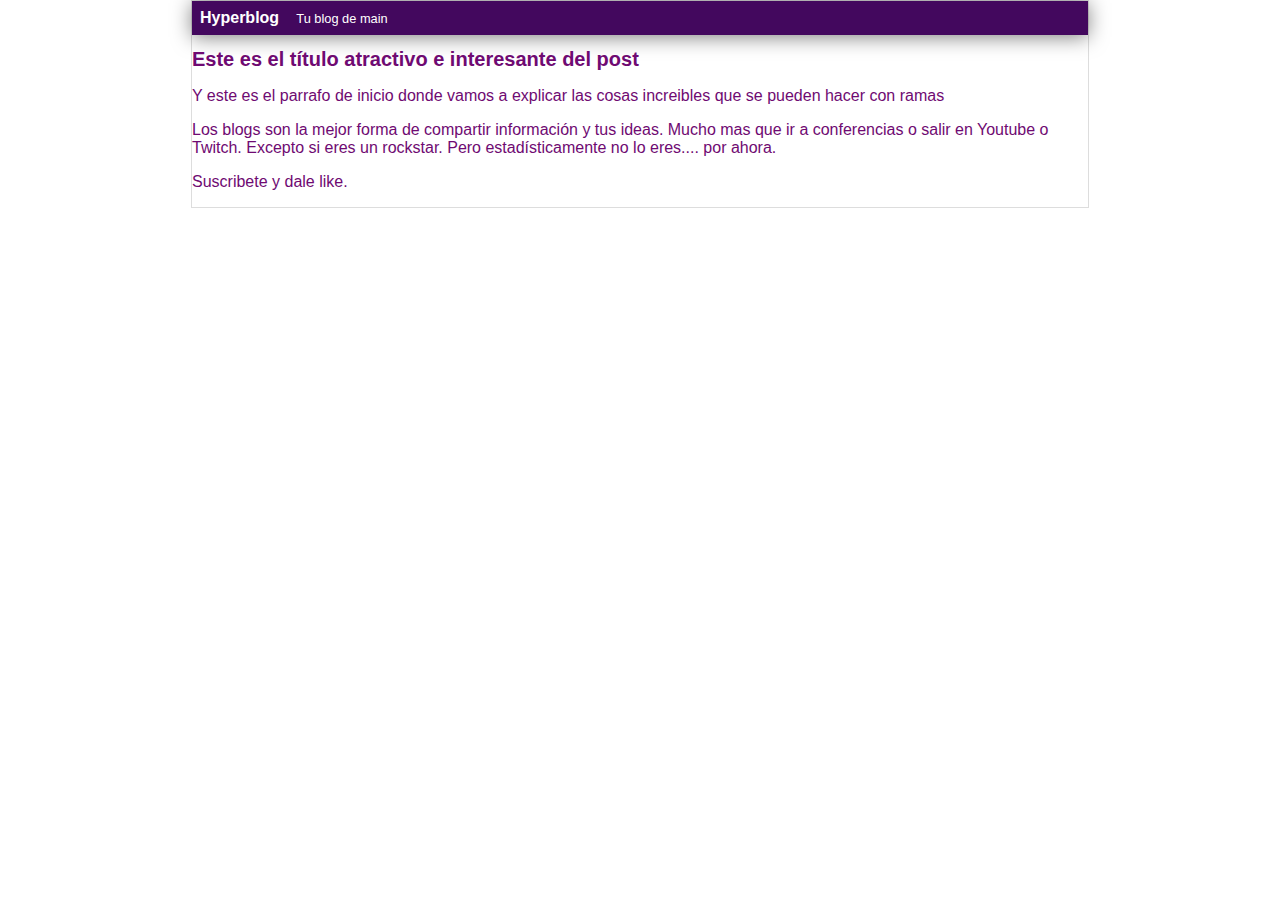
==== blogpost.html @ 63e58236 "Agrege subs, cambie la cabecera main y puse un morado mas oscuro" ====
<html>
    <head>
        <title>El titulo del post</title>
        <link rel="stylesheet" href="css/estilos.css">
    </head>
    <body>
        <div id="container">
            <div id="cabecera">
                Hyperblog
                <span id="tagline">
                    Tu blog de main
                </span>
            </div>
            <div id="post">

                <h1>Este es el título atractivo e interesante del post</h1>
                <p>Y este es el parrafo de inicio donde vamos a explicar las cosas increibles que se pueden hacer con ramas</p>
                <p>
                    Los blogs son la mejor forma de compartir información y tus ideas. 
                    Mucho mas que ir a conferencias o salir en Youtube o Twitch. Excepto si eres un rockstar. Pero estadísticamente no lo eres.... por ahora.
                </p>
                <p>
                    Suscribete y dale like.
                </p>
            </div>
        </div>
    </body>
</html>
---- css/estilos.css ----
body
{
    color: rgb(111, 10, 114);
    text-align: center;
    font-family: Arial, Helvetica, sans-serif;
    font-size: 16px;
    margin: 0;
    padding: 0;
}

#cabecera
{
    background-color: rgb(67, 8, 94);
    box-shadow: 0px 2px 20px 0px rgba(0, 0, 0, 0.5);
    color: white;
    font-weight: bold;
    margin: 0;
    padding: 0.5em;
}

#cabecera #tagline
{
    padding: 0 0 0 1em;
    font-weight: normal;
    font-size: 0.8em;
}

#container
{
    width: 70%;
    padding: 0;
    text-align: left;
    border: 1px solid #ddd;
    margin: 0 auto;
}

#container h1
{
    font-size: 20px;
}
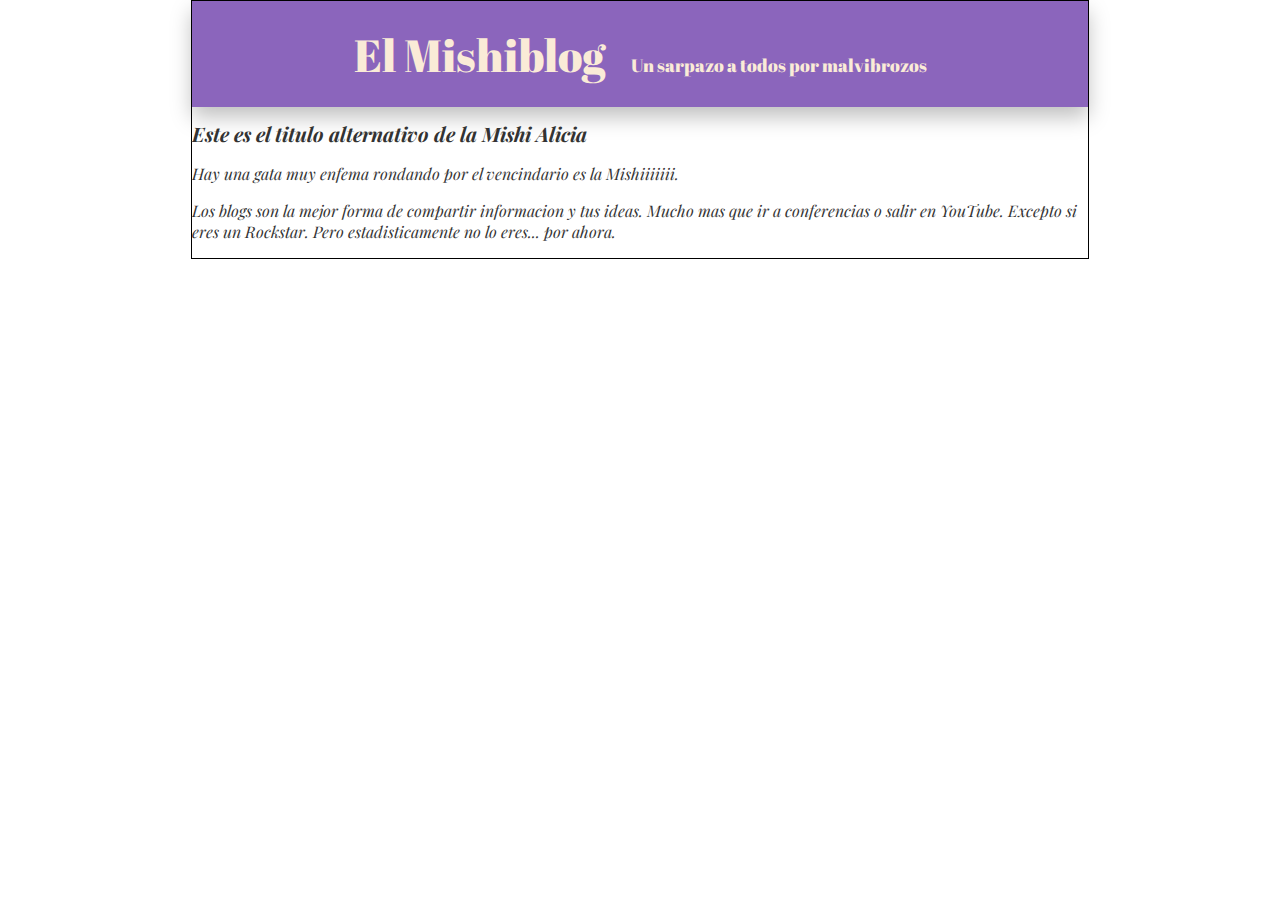
==== commit 47cc9829: "Agregamos los cambios que vienen de GitHub" ====
--- a/blogpost.html
+++ b/blogpost.html
@@ -1,28 +1,25 @@
 <html>
     <head>
-        <title>El titulo del post</title>
-        <link rel="stylesheet" href="css/estilos.css">
+        <title>La Mishi mas enfema del condado.</title>
+        <link rel="stylesheet" href="css/estilos.css" />
+        <link href="https://fonts.googleapis.com/css2?family=Playfair+Display:ital,wght@0,400;0,700;1,400;1,700&display=swap" rel="stylesheet">
+        <link rel="preconnect" href="https://fonts.googleapis.com">
+        <link rel="preconnect" href="https://fonts.gstatic.com" crossorigin>
+        <link href="https://fonts.googleapis.com/css2?family=Abril+Fatface&display=swap" rel="stylesheet">
+
     </head>
     <body>
         <div id="container">
             <div id="cabecera">
-                Hyperblog
-                <span id="tagline">
-                    Tu blog de main
-                </span>
+                El Mishiblog <span id="tagline">Un sarpazo a todos por malvibrozos</span>
             </div>
             <div id="post">
-
-                <h1>Este es el título atractivo e interesante del post</h1>
-                <p>Y este es el parrafo de inicio donde vamos a explicar las cosas increibles que se pueden hacer con ramas</p>
+                <h1>Este es el titulo alternativo de la Mishi Alicia</h1>
+                <p>Hay una gata muy enfema rondando por el vencindario es la Mishiiiiiii.</p>
                 <p>
-                    Los blogs son la mejor forma de compartir información y tus ideas. 
-                    Mucho mas que ir a conferencias o salir en Youtube o Twitch. Excepto si eres un rockstar. Pero estadísticamente no lo eres.... por ahora.
-                </p>
-                <p>
-                    Suscribete y dale like.
+                    Los blogs son la mejor forma de compartir informacion y tus ideas. Mucho mas que ir a conferencias o salir en YouTube. Excepto si eres un Rockstar. Pero estadisticamente no lo eres... por ahora.
                 </p>
             </div>
         </div>
     </body>
-</html>  +</html>
--- a/css/estilos.css
+++ b/css/estilos.css
@@ -1,8 +1,10 @@
 body
 {
-    color: rgb(111, 10, 114);
+    color: #333;
     text-align: center;
-    font-family: Arial, Helvetica, sans-serif;
+    font-weight: normal;
+    font-family: 'Playfair Display', serif;
+    font-style: italic;
     font-size: 16px;
     margin: 0;
     padding: 0;
@@ -10,19 +12,24 @@
 
 #cabecera
 {
-    background-color: rgb(67, 8, 94);
-    box-shadow: 0px 2px 20px 0px rgba(0, 0, 0, 0.5);
-    color: white;
-    font-weight: bold;
+    background: #8b65bc;
+    color: antiquewhite;
+    box-shadow: 0px 10px 20px rgba(0, 0, 0, 0.25);
     margin: 0;
     padding: 0.5em;
+    text-align: center;
+    font-size: 45px;
+    font-family: "Abril Fatface", serif;
+    font-weight: normal;
+    font-style: normal;
+    
 }
 
 #cabecera #tagline
 {
     padding: 0 0 0 1em;
     font-weight: normal;
-    font-size: 0.8em;
+    font-size: 0.4em;
 }
 
 #container
@@ -30,7 +37,7 @@
     width: 70%;
     padding: 0;
     text-align: left;
-    border: 1px solid #ddd;
+    border: 1px solid #000000;
     margin: 0 auto;
 }
 
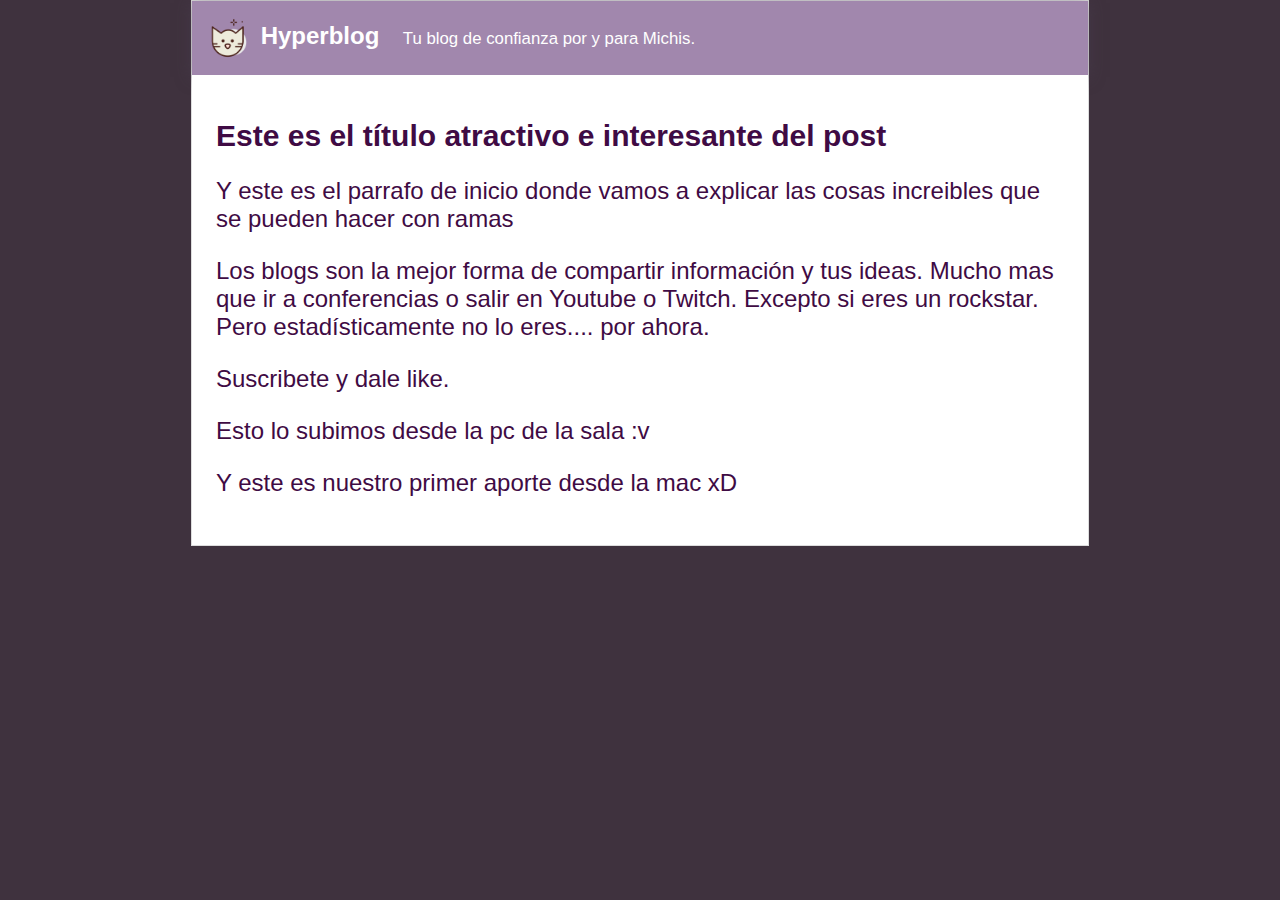
==== commit 82d45215: "Color de fondo, logo nuevo y mejor color de header" ====
--- a/blogpost.html
+++ b/blogpost.html
@@ -1,25 +1,35 @@
 <html>
     <head>
-        <title>La Mishi mas enfema del condado.</title>
-        <link rel="stylesheet" href="css/estilos.css" />
-        <link href="https://fonts.googleapis.com/css2?family=Playfair+Display:ital,wght@0,400;0,700;1,400;1,700&display=swap" rel="stylesheet">
-        <link rel="preconnect" href="https://fonts.googleapis.com">
-        <link rel="preconnect" href="https://fonts.gstatic.com" crossorigin>
-        <link href="https://fonts.googleapis.com/css2?family=Abril+Fatface&display=swap" rel="stylesheet">
-
+        <title>El titulo del post</title>
+        <link rel="stylesheet" href="css/estilos.css">
     </head>
     <body>
         <div id="container">
             <div id="cabecera">
-                El Mishiblog <span id="tagline">Un sarpazo a todos por malvibrozos</span>
+                <img id="logo" src="imagenes/logo.png">
+                Hyperblog
+                <span id="tagline">
+                    Tu blog de confianza por y para Michis.
+                </span>
             </div>
             <div id="post">
-                <h1>Este es el titulo alternativo de la Mishi Alicia</h1>
-                <p>Hay una gata muy enfema rondando por el vencindario es la Mishiiiiiii.</p>
+
+                <h1>Este es el título atractivo e interesante del post</h1>
+                <p>Y este es el parrafo de inicio donde vamos a explicar las cosas increibles que se pueden hacer con ramas</p>
                 <p>
-                    Los blogs son la mejor forma de compartir informacion y tus ideas. Mucho mas que ir a conferencias o salir en YouTube. Excepto si eres un Rockstar. Pero estadisticamente no lo eres... por ahora.
+                    Los blogs son la mejor forma de compartir información y tus ideas. 
+                    Mucho mas que ir a conferencias o salir en Youtube o Twitch. Excepto si eres un rockstar. Pero estadísticamente no lo eres.... por ahora.
+                </p>
+                <p>
+                    Suscribete y dale like.
+                </p>
+                <p>
+                    Esto lo subimos desde la pc de la sala :v
+                </p>
+                <p>
+                    Y este es nuestro primer aporte desde la mac xD
                 </p>
             </div>
         </div>
     </body>
-</html>
+</html>  
--- a/css/estilos.css
+++ b/css/estilos.css
@@ -1,35 +1,36 @@
 body
 {
-    color: #333;
+    background: #3f323e;
+    color: rgb(63, 11, 68);
     text-align: center;
-    font-weight: normal;
-    font-family: 'Playfair Display', serif;
-    font-style: italic;
-    font-size: 16px;
+    font-family: Arial, Helvetica, sans-serif;
+    font-size: 24px;
     margin: 0;
     padding: 0;
 }
 
 #cabecera
 {
-    background: #8b65bc;
-    color: antiquewhite;
-    box-shadow: 0px 10px 20px rgba(0, 0, 0, 0.25);
+    background-color: rgb(161, 135, 173);
+    box-shadow: 0px 2px 15px 0px rgba(78, 64, 83, 0.5);
+    color: white;
+    font-weight: bold;
     margin: 0;
     padding: 0.5em;
-    text-align: center;
-    font-size: 45px;
-    font-family: "Abril Fatface", serif;
-    font-weight: normal;
-    font-style: normal;
-    
+}
+
+#cabecera #logo
+{
+    width: 50px;
+    vertical-align: middle;
 }
 
 #cabecera #tagline
 {
     padding: 0 0 0 1em;
     font-weight: normal;
-    font-size: 0.4em;
+    font-size: 0.7em;
+    
 }
 
 #container
@@ -37,11 +38,17 @@
     width: 70%;
     padding: 0;
     text-align: left;
-    border: 1px solid #000000;
+    border: 1px solid #ddd;
     margin: 0 auto;
 }
 
 #container h1
 {
-    font-size: 20px;
+    font-size: 30px;
+}
+
+#post
+{
+    background: white;
+    padding: 1em;
 }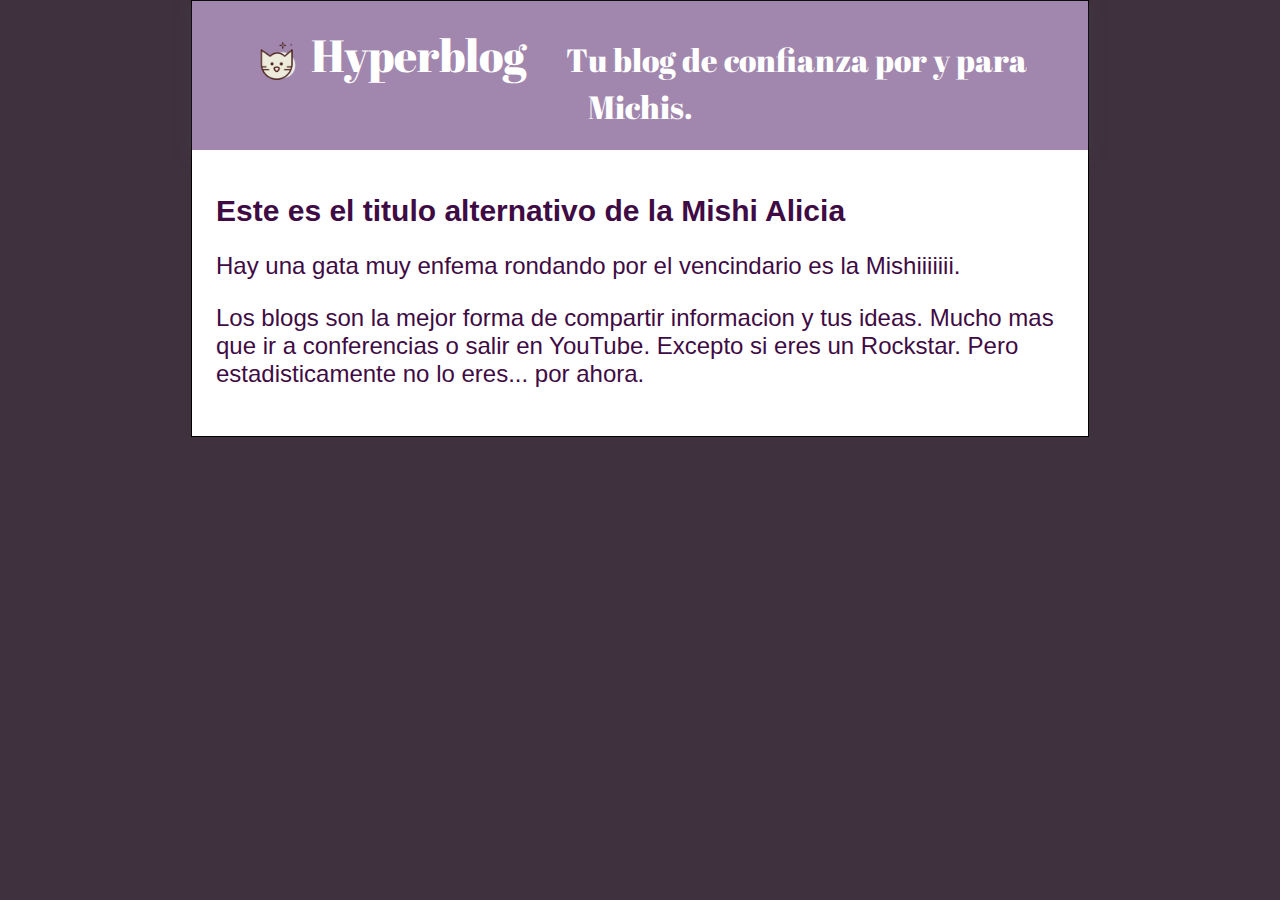
==== commit b5ad6d4a: "fusionamos el header" ====
--- a/blogpost.html
+++ b/blogpost.html
@@ -1,7 +1,12 @@
 <html>
     <head>
-        <title>El titulo del post</title>
-        <link rel="stylesheet" href="css/estilos.css">
+        <title>La Mishi mas enfema del condado.</title>
+        <link rel="stylesheet" href="css/estilos.css" />
+        <link href="https://fonts.googleapis.com/css2?family=Playfair+Display:ital,wght@0,400;0,700;1,400;1,700&display=swap" rel="stylesheet">
+        <link rel="preconnect" href="https://fonts.googleapis.com">
+        <link rel="preconnect" href="https://fonts.gstatic.com" crossorigin>
+        <link href="https://fonts.googleapis.com/css2?family=Abril+Fatface&display=swap" rel="stylesheet">
+
     </head>
     <body>
         <div id="container">
@@ -13,23 +18,12 @@
                 </span>
             </div>
             <div id="post">
-
-                <h1>Este es el título atractivo e interesante del post</h1>
-                <p>Y este es el parrafo de inicio donde vamos a explicar las cosas increibles que se pueden hacer con ramas</p>
+                <h1>Este es el titulo alternativo de la Mishi Alicia</h1>
+                <p>Hay una gata muy enfema rondando por el vencindario es la Mishiiiiiii.</p>
                 <p>
-                    Los blogs son la mejor forma de compartir información y tus ideas. 
-                    Mucho mas que ir a conferencias o salir en Youtube o Twitch. Excepto si eres un rockstar. Pero estadísticamente no lo eres.... por ahora.
-                </p>
-                <p>
-                    Suscribete y dale like.
-                </p>
-                <p>
-                    Esto lo subimos desde la pc de la sala :v
-                </p>
-                <p>
-                    Y este es nuestro primer aporte desde la mac xD
+                    Los blogs son la mejor forma de compartir informacion y tus ideas. Mucho mas que ir a conferencias o salir en YouTube. Excepto si eres un Rockstar. Pero estadisticamente no lo eres... por ahora.
                 </p>
             </div>
         </div>
     </body>
-</html>  
+</html>
--- a/css/estilos.css
+++ b/css/estilos.css
@@ -17,6 +17,12 @@
     font-weight: bold;
     margin: 0;
     padding: 0.5em;
+    text-align: center;
+    font-size: 45px;
+    font-family: "Abril Fatface", serif;
+    font-weight: normal;
+    font-style: normal;
+    
 }
 
 #cabecera #logo
@@ -38,7 +44,7 @@
     width: 70%;
     padding: 0;
     text-align: left;
-    border: 1px solid #ddd;
+    border: 1px solid #000000;
     margin: 0 auto;
 }
 
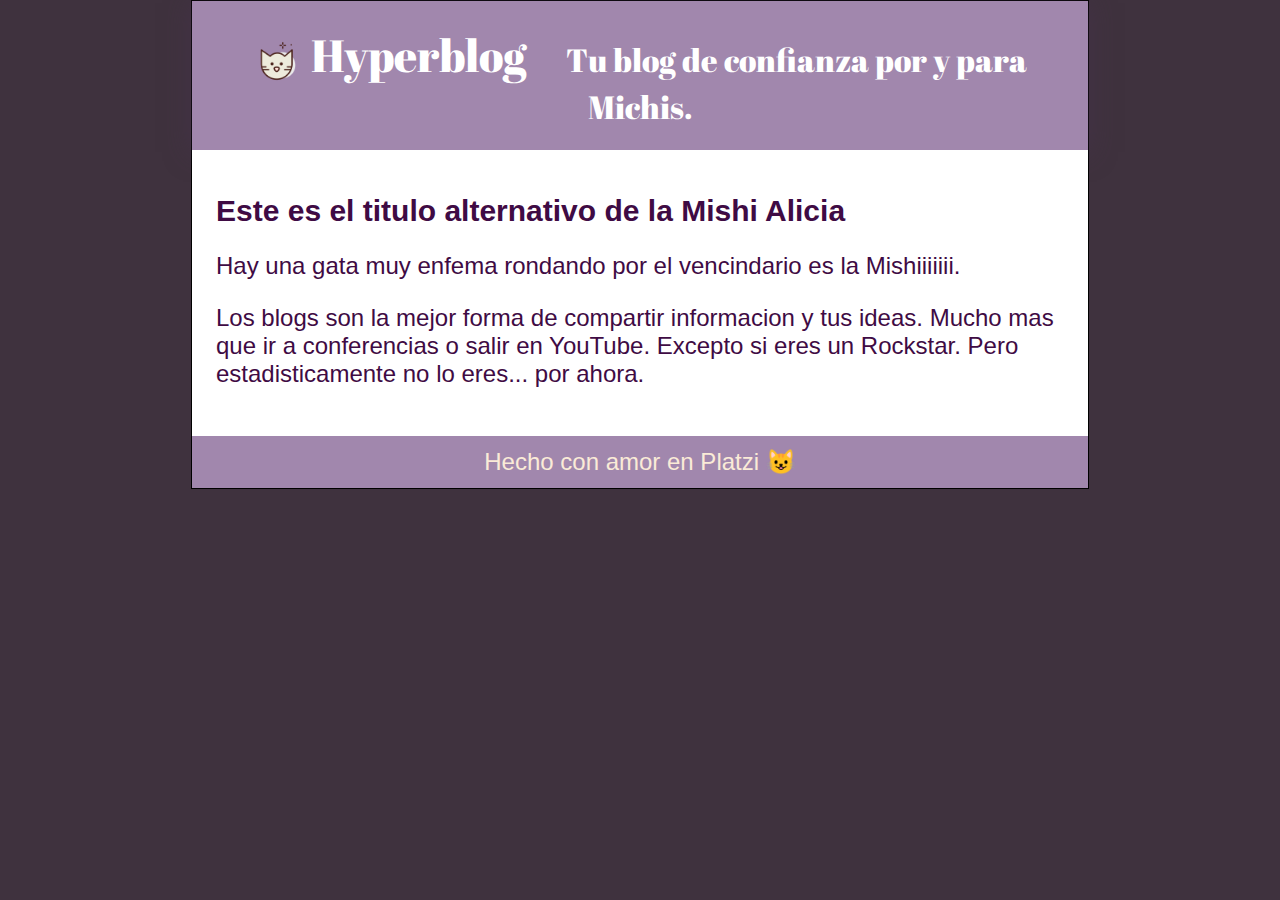
==== commit fea39482: "Creamos el footer bien cool" ====
--- a/blogpost.html
+++ b/blogpost.html
@@ -24,6 +24,9 @@
                     Los blogs son la mejor forma de compartir informacion y tus ideas. Mucho mas que ir a conferencias o salir en YouTube. Excepto si eres un Rockstar. Pero estadisticamente no lo eres... por ahora.
                 </p>
             </div>
+            <div id="footer">
+                Hecho con amor en Platzi 😺
+            </div>
         </div>
     </body>
 </html>
--- a/css/estilos.css
+++ b/css/estilos.css
@@ -12,7 +12,7 @@
 #cabecera
 {
     background-color: rgb(161, 135, 173);
-    box-shadow: 0px 2px 15px 0px rgba(78, 64, 83, 0.5);
+    box-shadow: 0px 2px 25px 0px rgba(73, 49, 82, 0.5);
     color: white;
     font-weight: bold;
     margin: 0;
@@ -57,4 +57,12 @@
 {
     background: white;
     padding: 1em;
+}
+
+#footer
+{
+    background-color: rgb(161, 135, 173);
+    color: antiquewhite;
+    text-align: center;
+    padding: 0.5em;
 }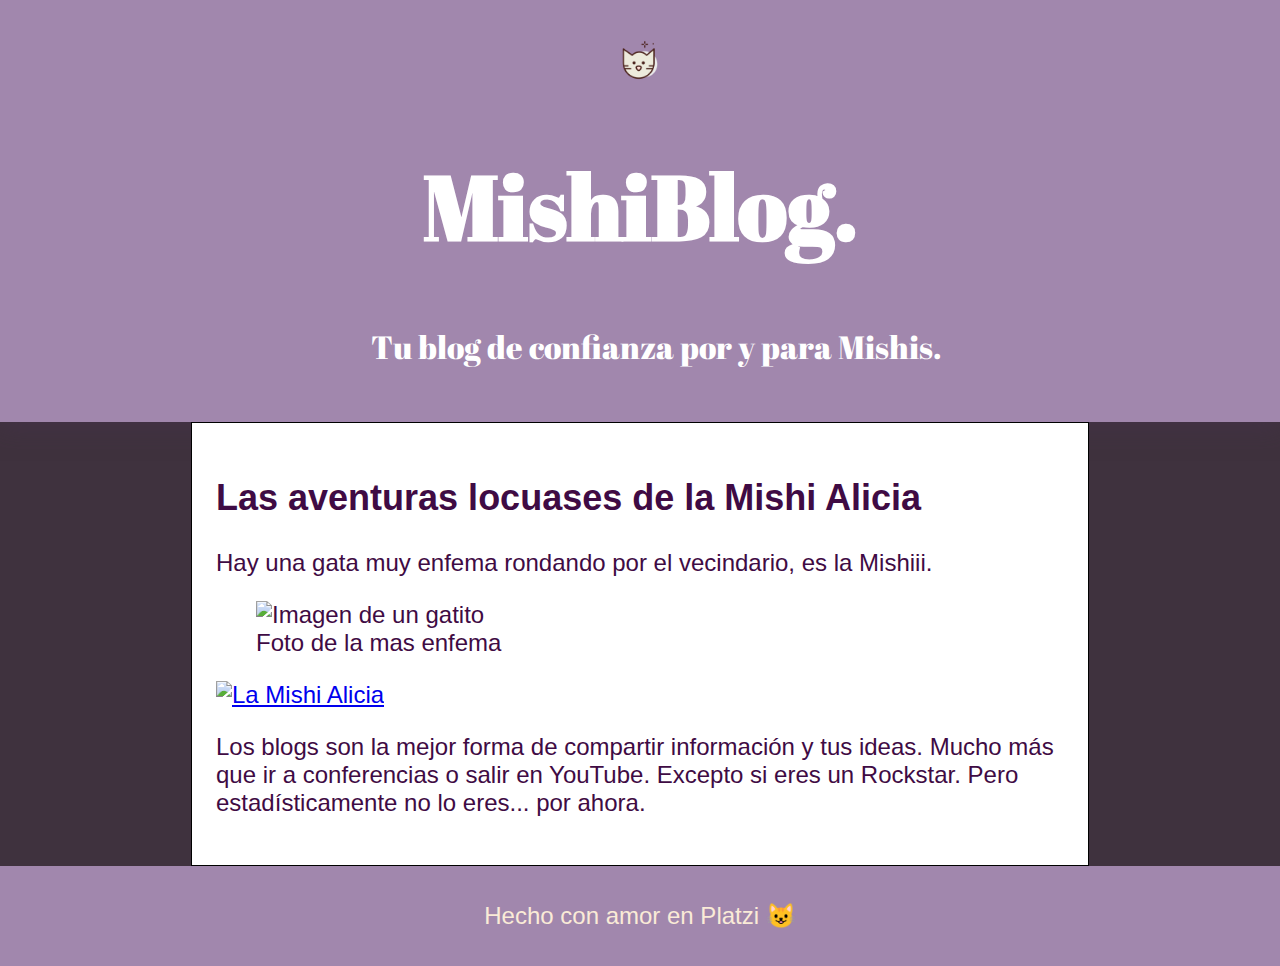
==== commit f011b8cd: "Agregamos la pc del setup main" ====
--- a/blogpost.html
+++ b/blogpost.html
@@ -1,32 +1,66 @@
-<html>
-    <head>
-        <title>La Mishi mas enfema del condado.</title>
-        <link rel="stylesheet" href="css/estilos.css" />
-        <link href="https://fonts.googleapis.com/css2?family=Playfair+Display:ital,wght@0,400;0,700;1,400;1,700&display=swap" rel="stylesheet">
-        <link rel="preconnect" href="https://fonts.googleapis.com">
-        <link rel="preconnect" href="https://fonts.gstatic.com" crossorigin>
-        <link href="https://fonts.googleapis.com/css2?family=Abril+Fatface&display=swap" rel="stylesheet">
+<!DOCTYPE html>
+<html lang="es">
+<head>
+    <!-- Configuración básica del documento -->
+    <meta charset="UTF-8"> <!-- Define la codificación de caracteres como UTF-8 -->
+    <meta name="viewport" content="width=device-width, initial-scale=1.0"> <!-- Hace que el diseño sea responsivo -->
+    <title>La Mishi más enferma del condado</title> <!-- Título que aparecerá en la pestaña del navegador -->
 
-    </head>
-    <body>
-        <div id="container">
-            <div id="cabecera">
-                <img id="logo" src="imagenes/logo.png">
-                Hyperblog
-                <span id="tagline">
-                    Tu blog de confianza por y para Michis.
-                </span>
-            </div>
-            <div id="post">
-                <h1>Este es el titulo alternativo de la Mishi Alicia</h1>
-                <p>Hay una gata muy enfema rondando por el vencindario es la Mishiiiiiii.</p>
-                <p>
-                    Los blogs son la mejor forma de compartir informacion y tus ideas. Mucho mas que ir a conferencias o salir en YouTube. Excepto si eres un Rockstar. Pero estadisticamente no lo eres... por ahora.
-                </p>
-            </div>
-            <div id="footer">
-                Hecho con amor en Platzi 😺
-            </div>
-        </div>
-    </body>
+    <!-- Enlace al archivo CSS externo -->
+    <link rel="stylesheet" href="css/estilos.css" />
+
+    <!-- Fuentes externas desde Google Fonts -->
+    <link href="https://fonts.googleapis.com/css2?family=Playfair+Display:ital,wght@0,400;0,700;1,400;1,700&display=swap" rel="stylesheet">
+    <link rel="preconnect" href="https://fonts.googleapis.com"> <!-- Mejora la velocidad de carga de fuentes -->
+    <link rel="preconnect" href="https://fonts.gstatic.com" crossorigin>
+    <link href="https://fonts.googleapis.com/css2?family=Abril+Fatface&display=swap" rel="stylesheet">
+</head>
+<body>
+    <!-- Cabecera del sitio -->
+    <header id="cabecera">
+        <!-- Logotipo del blog -->
+        <img id="logo" src="imagenes/logo.png" alt="Logo de MishiBlog">
+        
+        <!-- Título principal del blog -->
+        <h1>MishiBlog.</h1>
+        
+        <!-- Lema del blog -->
+        <p id="tagline">Tu blog de confianza por y para Mishis.</p>
+    </header>
+    
+    <!-- Contenedor principal del contenido -->
+    <main id="container">
+        <!-- Publicación del blog -->
+        <article id="post">
+            <!-- Título del artículo -->
+            <h2>Las aventuras locuases de la Mishi Alicia</h2>
+            
+            <!-- Párrafo introductorio -->
+            <p>Hay una gata muy enfema rondando por el vecindario, es la Mishiii.</p>
+            
+            <!-- Imagen del gatito con descripción -->
+            <figure>
+                <img src="imagenes/gatito.png" width="40%" alt="Imagen de un gatito">
+                <figcaption>Foto de la mas enfema</figcaption> <!-- Leyenda de la imagen -->
+            </figure>
+            
+            <!-- Imagen externa con enlace -->
+            <p>
+                <a href="https://mishialicia.io" target="_blank" rel="noopener noreferrer">
+                    <img src="https://i.imgur.com/8qo9GE3.jpg" width="20%" alt="La Mishi Alicia">
+                </a>
+            </p>
+            
+            <!-- Texto final del artículo -->
+            <p>
+                Los blogs son la mejor forma de compartir información y tus ideas. Mucho más que ir a conferencias o salir en YouTube. Excepto si eres un Rockstar. Pero estadísticamente no lo eres... por ahora.
+            </p>
+        </article>
+    </main>
+
+    <!-- Pie de página -->
+    <footer id="footer">
+        <p>Hecho con amor en Platzi 😺</p>
+    </footer>
+</body>
 </html>
